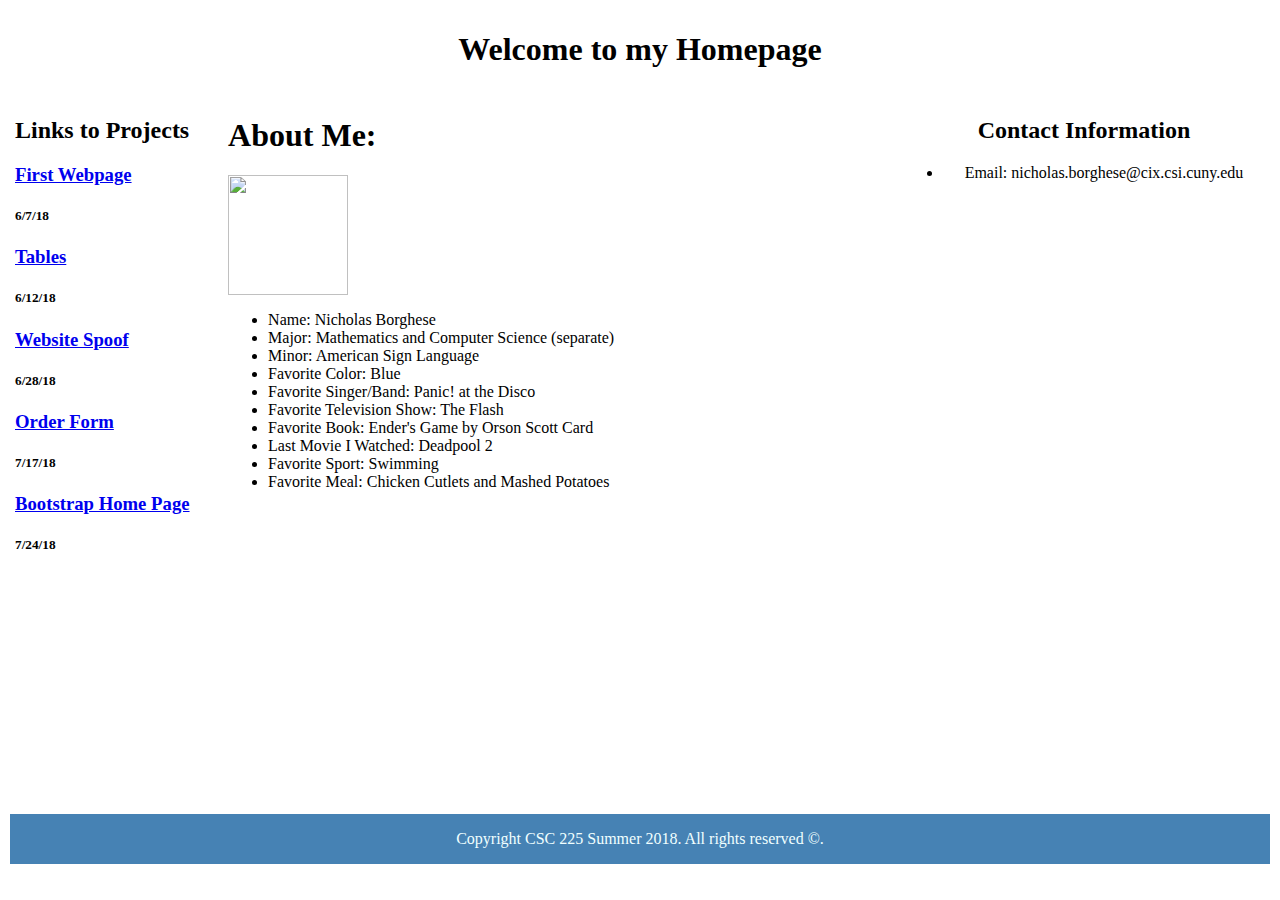
==== index.html @ 1ff47aa0 "Adding files from CSC225 Folder" ====
<html>
    <head>
        <title>Homepage for CSC 225 Project</title>
        <link rel="stylesheet" type-"text/css" href="./CSS/homepage.css">
    </head>

    <body>
        <table border="0" style="width: 100%; background-color:white" align="center" cellpadding="5px">
            <tr style="height: 100px">
                <td colspan="3" align="center" class="homepageheader"><h1>Welcome to my Homepage</h1></td>
            </tr>
            <tr style="height: 700px">
                <td width="150px" style="vertical-align: top">
                    <h2>Links to Projects</h2>
                    <h3><a href="firstWebpage.html" target="_blank">First Webpage</a></h3>
                    <h5>6/7/18</h5>
                    <h3><a href="Tables.html" target="_blank">Tables</a></h3>
                    <h5>6/12/18</h5>
                    <h3><a href="WebsiteSpoof.html" target="_blank">Website Spoof</a></h3>
                    <h5>6/28/18</h5>
                    <h3><a href="flooring.html" target="_blank">Order Form</a></h3>
                    <h5>7/17/18</h5>
                    <h3><a href="bootstrapmainpage.html" target="_blank">Bootstrap Home Page</a></h3>
                    <h5>7/24/18</h5>
                </td>
                <td width="500px" style="vertical-align: top">
                    <h1 class="blueh1">About Me:</h1>
                    <img width="120px" src="./Images/me.jpg">
                    <ul>
                        <li>Name: Nicholas Borghese</li>
                        <li>Major: Mathematics and Computer Science (separate)</li>
                        <li>Minor: American Sign Language</li>
                        <li>Favorite Color: Blue</li>
                        <li>Favorite Singer/Band: Panic! at the Disco</li>
                        <li>Favorite Television Show: The Flash</li>
                        <li>Favorite Book: Ender's Game by Orson Scott Card</li>
                        <li>Last Movie I Watched: Deadpool 2</li>
                        <li>Favorite Sport: Swimming</li>
                        <li>Favorite Meal: Chicken Cutlets and Mashed Potatoes</li>
                    </ul>
                </td>
                <td align="center" width="150px" style="vertical-align: top">
                    <h2>Contact Information</h1>
                    <ul>
                        <li>Email: nicholas.borghese@cix.csi.cuny.edu</li>

                    </ul>
                </td>
            </tr>
            <tr style="height: 50px; background-color:steelblue ; color: azure">
                <td colspan="3" align="center">Copyright CSC 225 Summer 2018. All rights reserved &copy;.</td>
            </tr>
        </table>
    </body>
</html>
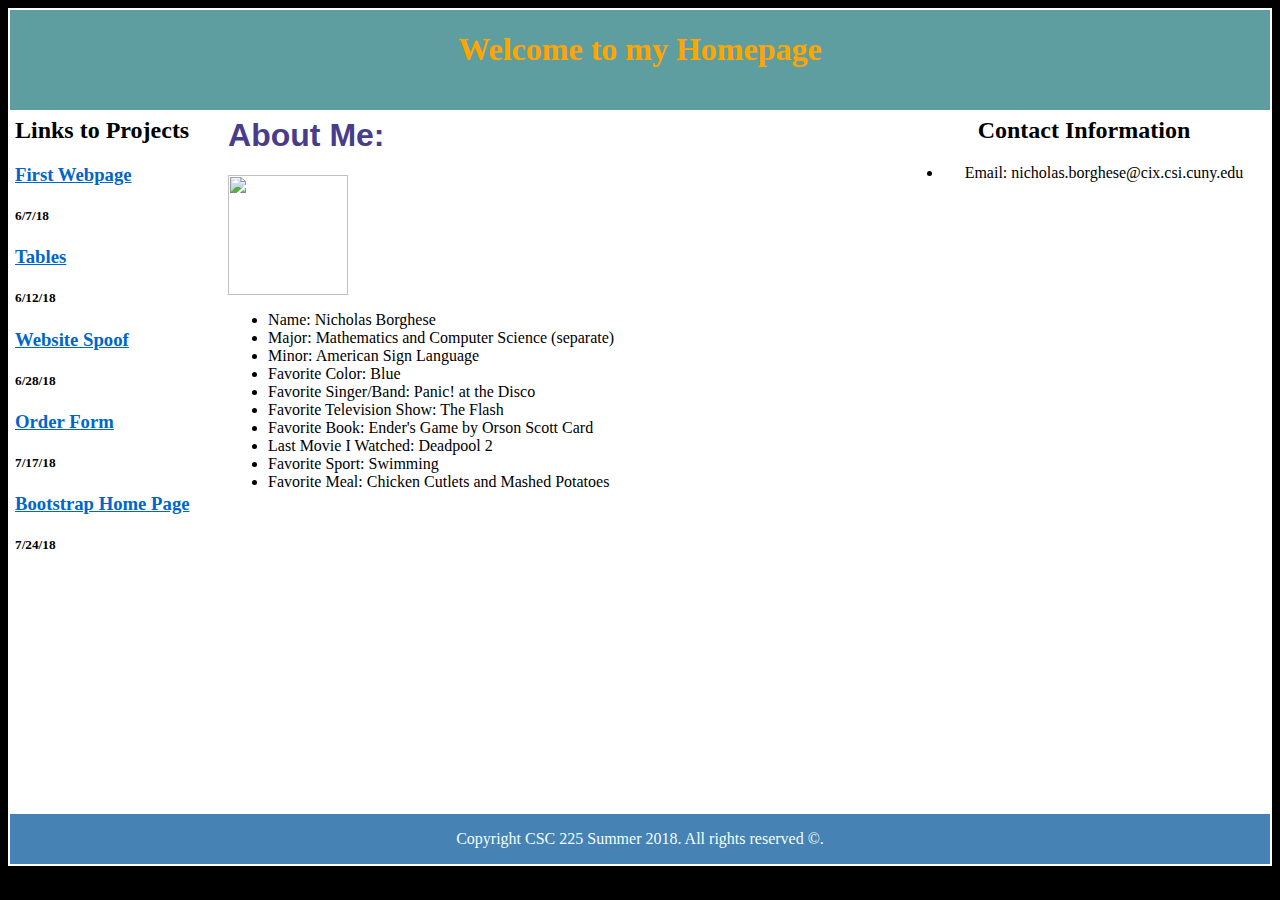
==== commit e6460902: "Fixed bugs regarding images and placement of files" ====
--- a/index.html
+++ b/index.html
@@ -1,7 +1,7 @@
 <html>
     <head>
         <title>Homepage for CSC 225 Project</title>
-        <link rel="stylesheet" type-"text/css" href="./CSS/homepage.css">
+        <link rel="stylesheet" type="text/css" href="./CSS/homepage.css">
     </head>
 
     <body>
--- a/CSS/homepage.css
+++ b/CSS/homepage.css
@@ -0,0 +1,24 @@
+.homepageheader{
+    background-color: cadetblue;
+    color: orange;
+}
+body{
+    background-color: #000000;
+    color: #000000;
+}
+.blueh1{
+    font-family: 'Segoe UI', Tahoma, Geneva, Verdana, sans-serif;
+    font-size: xx-large;
+    color: darkslateblue;
+}
+.redh1{
+    font-family: 'Segoe UI', Tahoma, Geneva, Verdana, sans-serif;
+    font-size: xx-large;
+    color: red;
+}
+a:link {
+    color: rgb(0, 102, 204);
+}
+a:visited {
+    color: rgb(0, 102, 204);
+}